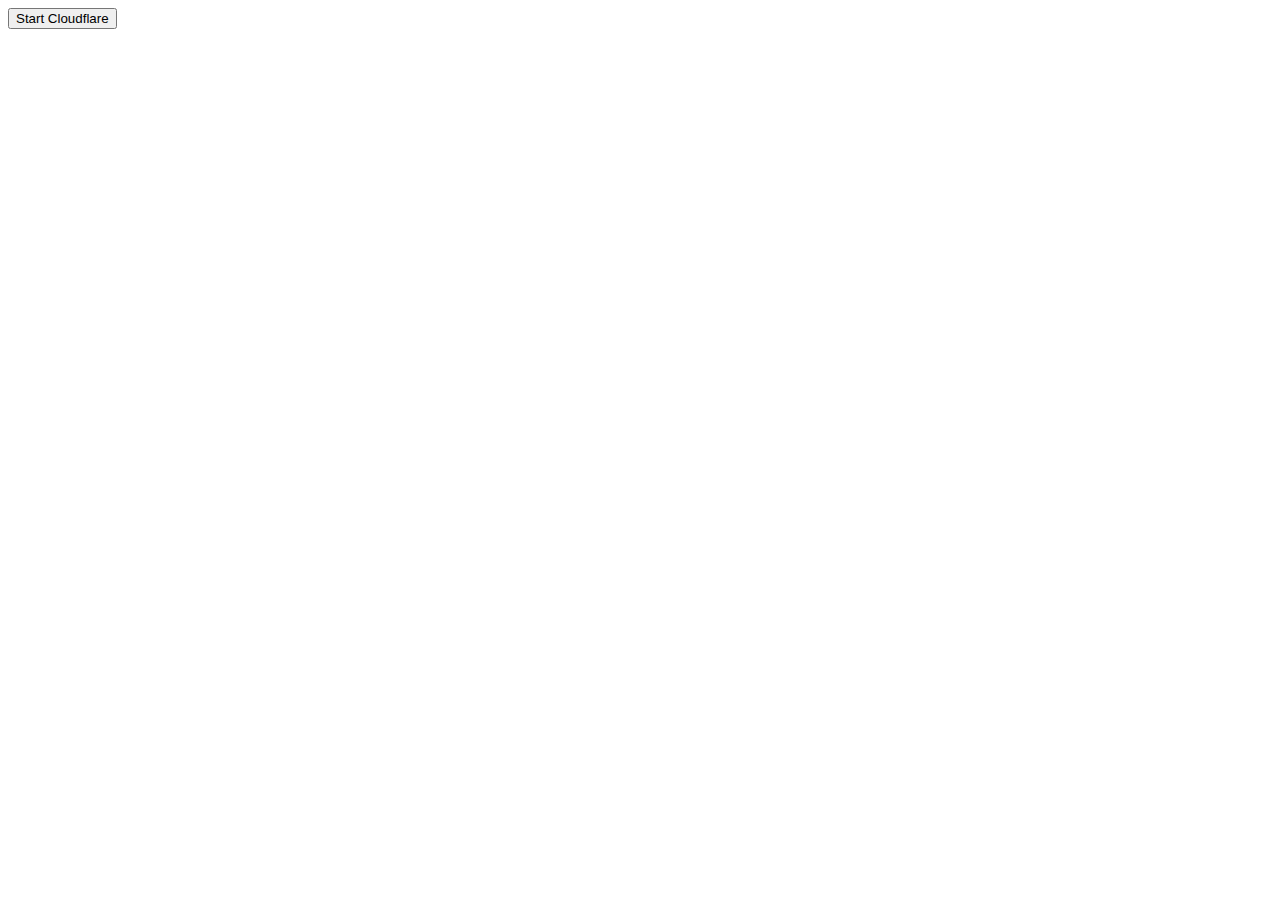
==== templates/index.html @ a4a66de3 "take screenshot and preview it with token" ====
<!DOCTYPE html>
<html lang="en">
<head>
	<meta charset="UTF-8">
	<meta name="viewport" content="width=device-width, initial-scale=1.0">
	<title>Term</title>
</head>
<body>
	<button id="strt">Start Cloudflare</button>
	<p class="data"></p>
<script type="text/javascript" src="index.js"/>
</body>
</html>
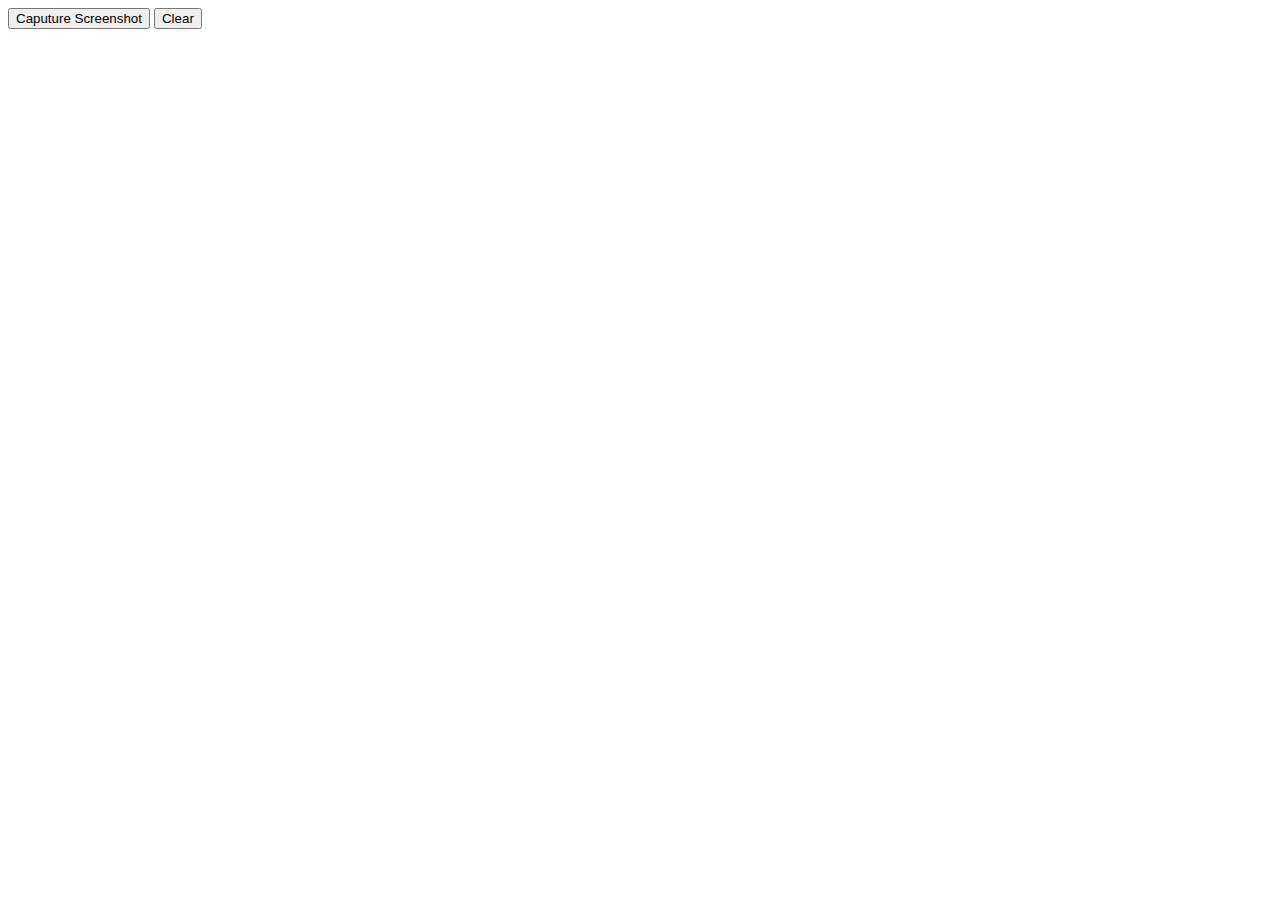
==== commit c0d87605: "I don't know exactly what I'm doing, i just edit this and push" ====
--- a/templates/index.html
+++ b/templates/index.html
@@ -1,13 +1,18 @@
 <!DOCTYPE html>
 <html lang="en">
 <head>
-	<meta charset="UTF-8">
-	<meta name="viewport" content="width=device-width, initial-scale=1.0">
-	<title>Term</title>
+    <meta charset="UTF-8">
+    <meta name="viewport" content="width=device-width, initial-scale=1.0">
+    <script src="https://ajax.googleapis.com/ajax/libs/jquery/3.6.0/jquery.min.js"></script>
+    <link rel="stylesheet" href="static/css/styles.css">
+    <title>Term</title>
 </head>
 <body>
-	<button id="strt">Start Cloudflare</button>
-	<p class="data"></p>
-<script type="text/javascript" src="index.js"/>
+    <div class="container">
+        <button id="caps">Caputure Screenshot</button>
+        <button id="clr">Clear</button>
+        <div class="list"></div>
+    </div>
+    <script type="text/javascript" src="static/js/index.js"></script>
 </body>
 </html>
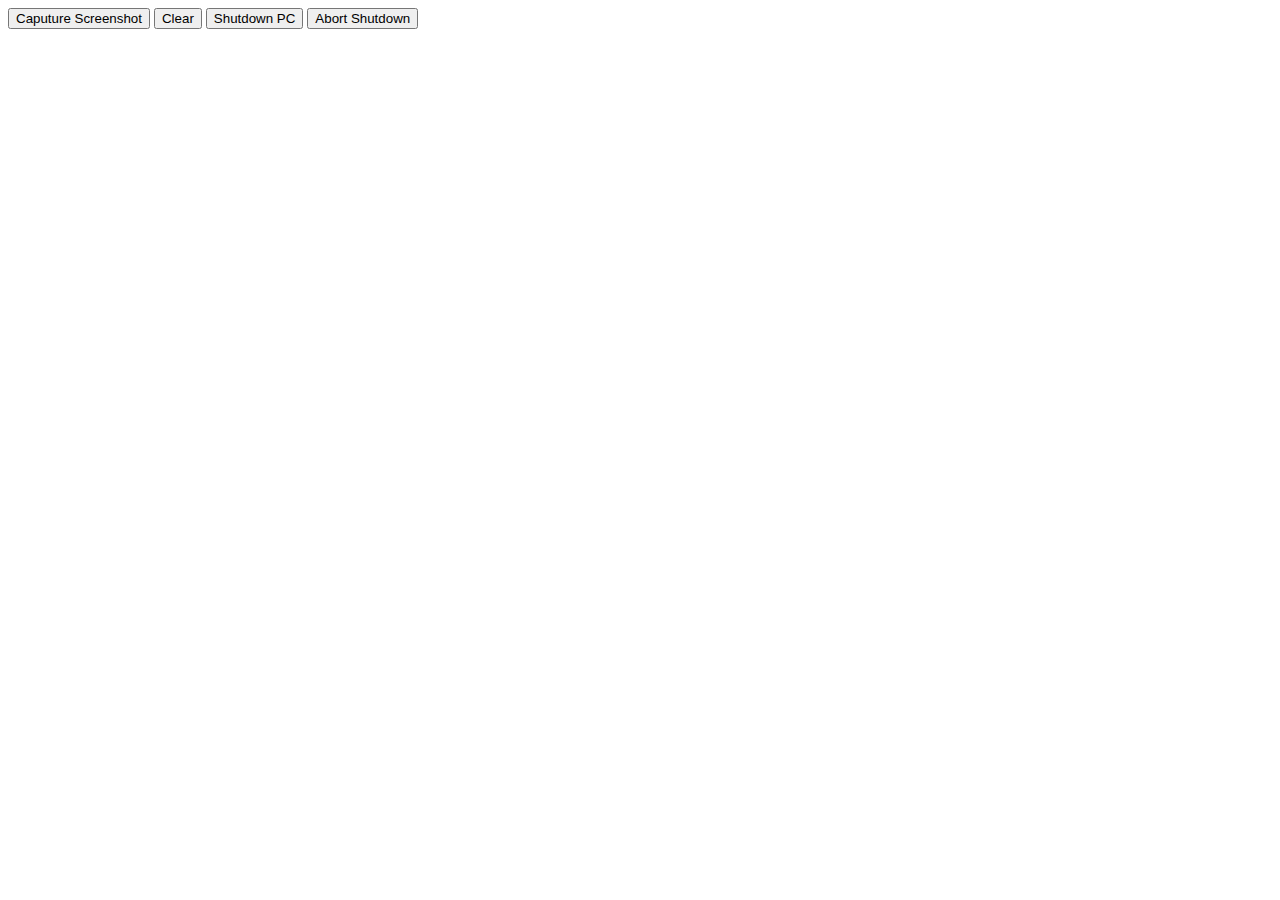
==== commit 9ef063ab: "JavaScript Functions are Cleaned and Shutdown Procedure added" ====
--- a/templates/index.html
+++ b/templates/index.html
@@ -11,8 +11,11 @@
     <div class="container">
         <button id="caps">Caputure Screenshot</button>
         <button id="clr">Clear</button>
+        <button id="sdp">Shutdown PC</button>
+        <button id="asdp">Abort Shutdown</button>
         <div class="list"></div>
     </div>
     <script type="text/javascript" src="static/js/index.js"></script>
+    <script type="text/javascript" src="static/js/scripts.js"></script>
 </body>
 </html>
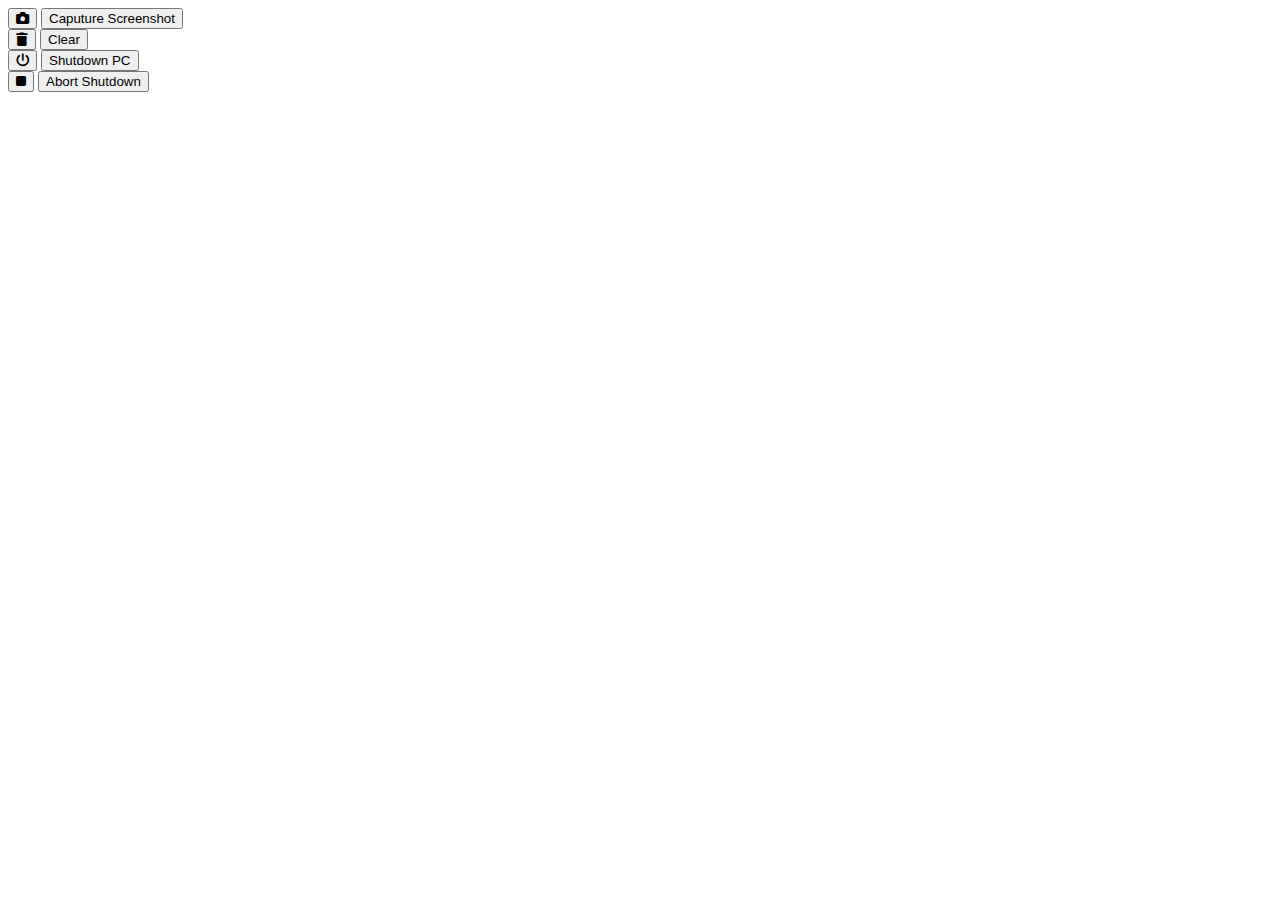
==== commit 7a8ea7cd: "CSS Visual Improvements" ====
--- a/templates/index.html
+++ b/templates/index.html
@@ -3,16 +3,37 @@
 <head>
     <meta charset="UTF-8">
     <meta name="viewport" content="width=device-width, initial-scale=1.0">
-    <script src="https://ajax.googleapis.com/ajax/libs/jquery/3.6.0/jquery.min.js"></script>
+    <script src="https://cdnjs.cloudflare.com/ajax/libs/jquery/3.6.2/jquery.min.js"></script>
+    <link rel="stylesheet" href="https://cdnjs.cloudflare.com/ajax/libs/font-awesome/6.2.1/css/all.min.css"/>
     <link rel="stylesheet" href="static/css/styles.css">
     <title>Term</title>
 </head>
 <body>
     <div class="container">
-        <button id="caps">Caputure Screenshot</button>
-        <button id="clr">Clear</button>
-        <button id="sdp">Shutdown PC</button>
-        <button id="asdp">Abort Shutdown</button>
+        <div class="iconbtn">
+            <button class="faicon">
+                <i class="fa-solid fa-camera"></i>
+            </button>
+            <button id="caps">Caputure Screenshot</button>
+        </div>
+        <div class="iconbtn">
+            <button class="faicon hidable-1">
+                <i class="fa-solid fa-trash"></i>
+            </button>
+            <button id="clr" class="hidable-1">Clear</button>
+        </div>
+        <div class="iconbtn">
+            <button class="faicon">
+                <i class="fa-solid fa-power-off"></i>
+            </button>
+            <button id="sdp">Shutdown PC</button>
+        </div>
+        <div class="iconbtn">
+            <button class="faicon hidable-2">
+                <i class="fa-solid fa-stop"></i>
+            </button>
+            <button id="asdp" class="hidable-2">Abort Shutdown</button>
+        </div>
         <div class="list"></div>
     </div>
     <script type="text/javascript" src="static/js/index.js"></script>
